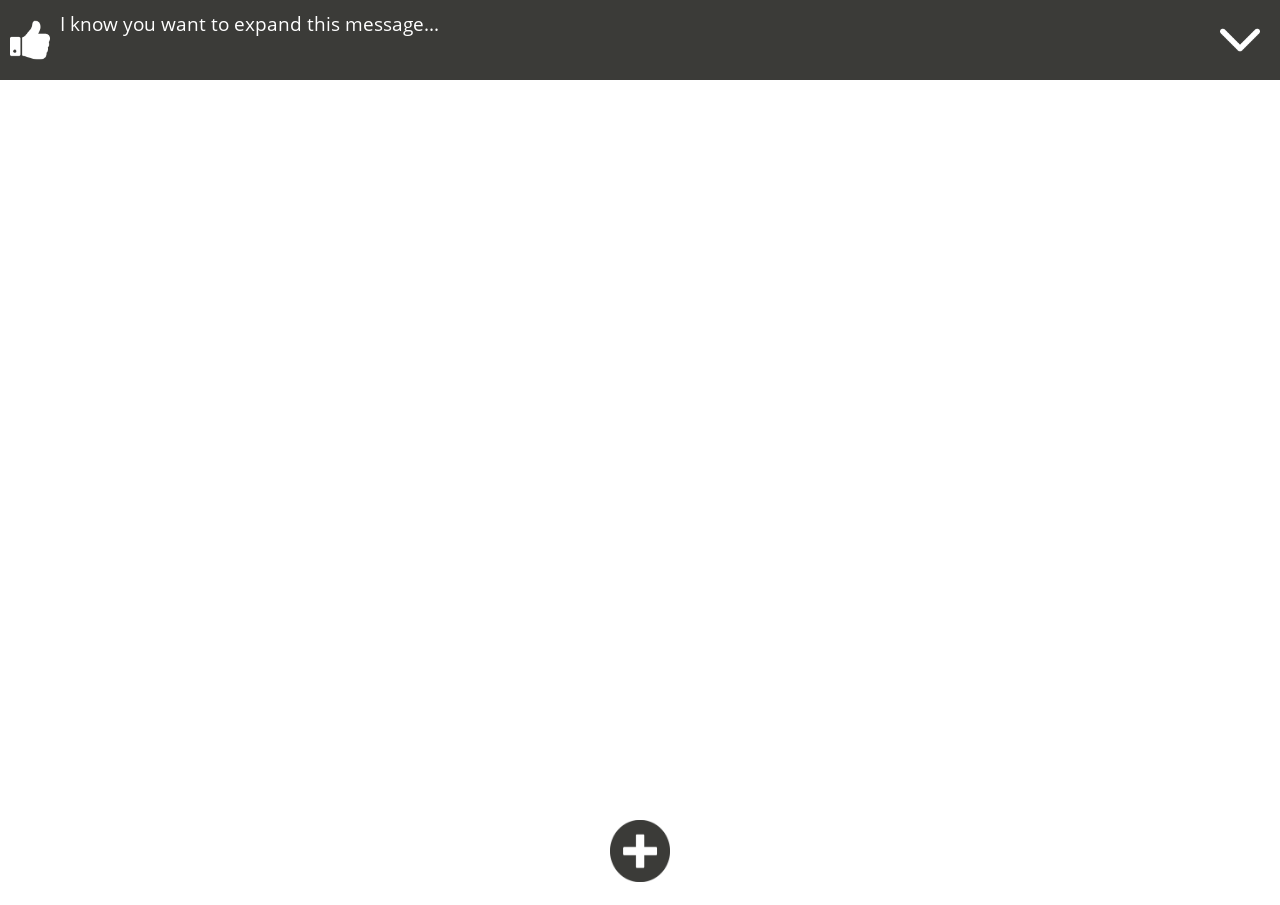
==== appiphany/platforms/android/assets/www/index.html @ f1a944ce "fix markers/scrolling, add android platform" ====
<!DOCTYPE html>
<!--
    Licensed to the Apache Software Foundation (ASF) under one
    or more contributor license agreements.  See the NOTICE file
    distributed with this work for additional information
    regarding copyright ownership.  The ASF licenses this file
    to you under the Apache License, Version 2.0 (the
    "License"); you may not use this file except in compliance
    with the License.  You may obtain a copy of the License at

    http://www.apache.org/licenses/LICENSE-2.0

    Unless required by applicable law or agreed to in writing,
    software distributed under the License is distributed on an
    "AS IS" BASIS, WITHOUT WARRANTIES OR CONDITIONS OF ANY
     KIND, either express or implied.  See the License for the
    specific language governing permissions and limitations
    under the License.
-->
<html>
    <head>
        <meta name="viewport" content="width=device-width, initial-scale=1, maximum-scale=1.0, user-scalable=0">
        <meta http-equiv="content-type" content="text/html; charset=UTF-8" />
        <meta name="author" content="Licence to Code" /> 
        <meta name="description" content="" /> 
        <meta name="keywords" content="" />
        <link rel="shortcut icon" type="image/png" href="" />
        <!--LEAFLET CSS-->
        <link rel="stylesheet" href="http://cdn.leafletjs.com/leaflet-0.7.3/leaflet.css" />
        <!-- PAGE CSS -->
        <link rel="stylesheet" type="text/css" href="css/fonts.css">
        <link rel="stylesheet" type="text/css" href="css/index.css">
        <link href='http://fonts.googleapis.com/css?family=Raleway' rel='stylesheet' type='text/css'>
        <title>Appiphany</title>
    </head>
    <body>
        <div id="control-icon"><img src="img/down.png"></div>
        <div id="banner-layer">
          <div id="banner-thumb"><img src="img/thumb_up.png"></div>
          <div id="message-short">I know you want to expand this message...</div>
        </div>
        <div id="view-message-layer">
          <div class="main-section">
            <div id="thumb-icon" class="main-graphic"><img src="img/thumb_up.png"></div>
            <div id="post-time" class="centered-title">Last posted 30 mins ago</div>
            <div class="speechbox-nub-container">
              <div class="speechbox-nub"><img src="img/speechbox_nub.png"></div>
            </div>
          </div>
          <div class="message-section">
            Lorem ipsum dolor sit amet, consectetur adipiscing elit. Fusce sit amet nisi diam. Maecenas tempus eu metus a elementum. Donec tempus semp.
          </div>
        </div>
        <div id="button-layer">
          <div id="button-add"><img src="img/buttons/add.png"></div>
        </div>
        
        <div id="add-message-layer">
          <div class="main-section" id="profile-main-section">
            <div id="profile-img" class="main-graphic"><img src="img/profiles/profile1.jpg"></div>
            <div id="profile-name" class="centered-title">Mike Christensen</div>
            <div class="speechbox-nub-container">
              <div class="speechbox-nub"><img src="img/speechbox_nub.png"></div>
            </div>
          </div>
          <div class="message-section"  id="profile-message-section">
            <textarea id="message-input" name="message-text" placeholder="What's it like where you are?"></textarea>
          </div>
          <div class="action-section">
            <div id="profile-thumbs">
              <div id="thumb1"><img src="img/thumb_up.png"></div>
              <div id="thumb2"><img src="img/thumb_down.png"></div>
              <div class="clearfix"></div>
            </div>
            <div id="submit-button" class="text-button">MAKE YOUR MARK</div>
          </div>
        </div>
        
        <div id="map-layer"></div>
        
        
        <!-- JQUERY -->
        <script src="http://code.jquery.com/jquery-2.1.1.min.js"></script>
        <!-- LEAFLET JS -->
        <script type="text/javascript" src="http://cdn.leafletjs.com/leaflet-0.7.3/leaflet.js"></script>
        <!-- PAGE JS -->
        <script type="text/javascript" src="js/index.js"></script>
    </body>
</html>
---- appiphany/platforms/android/assets/www/css/fonts.css ----
@font-face {
	font-family: 'Open Sans';
	font-style: normal;
	font-weight: 300;
	src:url('../fonts/OpenSans-Light.woff') format('woff'),
    url('../fonts/OpenSans-Light.ttf') format('ttf');
}

@font-face {
	font-family: 'Open Sans';
	font-style: normal;
	font-weight: 400;
	src:url('../fonts/OpenSans-Regular.woff') format('woff'),
    url('../fonts/OpenSans-Regular.ttf') format('ttf');
}

@font-face {
	font-family: 'Open Sans';
	font-style: normal;
	font-weight: 700;
	src:url('../fonts/OpenSans-Bold.woff') format('woff'),
    url('../fonts/OpenSans-Bold.ttf') format('ttf');
}
/*
@font-face {
	font-family: 'Raleway';
	font-style: normal;
	font-weight: 300;
	src:url('../fonts/Raleway-Light.ttf') format('ttf');
}

@font-face {
	font-family: 'Raleway';
	font-style: normal;
	font-weight: 400;
	src:url('../fonts/Raleway-Regular.ttf') format('ttf');
}

@font-face {
	font-family: 'Raleway';
	font-style: normal;
	font-weight: 700;
	src:url('../fonts/Raleway-Bold.ttf') format('ttf');
}
*/
---- appiphany/platforms/android/assets/www/css/index.css ----
* {
  padding: 0;
  margin: 0;
}
html, body {
  width: 100%;
  height: 100%;
  overflow: hidden;
  font-family: "Open Sans", sans-serif;
  color: #ffffff;
}

img {
  width: 100%;
  height: 100%;
}

.clearfix {
  clear: both;
}

.popup {
  color: #000000;
  width: 150px;
  height: 50px;
  font-family: "Open Sans", sans-serif;
  font-size: 1.2em;
  font-weight: 700;
  overflow: hidden;
}

.popup #profile_img {
  width: 50px;
  height: 50px;
  float: left;
  margin: 0 5px 0 0;
}

.popup #profile_name {
  width: 95px;
  height: 50px;
  float: left;
  line-height: 25px;
}

#map-layer {
  width: 100%;
  height: calc(100% - 75px);  /*75px for banner-layer*/
  /*height: 40%;*/
  position: relative;
  z-index: 0;
}

#banner-layer {
  width: 100%;
  height: 80px;
  background-color: #3b3b38;
  z-index: 100;
}

#banner-thumb {
  width: 40px;
  height: auto;
  margin: 20px 0 0 10px; 
  float: left;
}

#banner-thumb img{
  width: 100%;
  height: 100%;
}

#message-short {
  font-size: 1.2em;
  /*  Width calc:
   *  40px  banner-thumb width
   *  10px  banner-thumb margin
   *  40px  control-icon width
   *  20px  control-icon right offset
   *  10px  message-short margin
   */
  width: calc(100% - 40px - 10px - 40px - 20px - 10px);
  height: calc(100% - 10px);  /*100% - 10px top margin */
  float: left;
  margin: 10px 0 0 10px;
  overflow:hidden;
}

#control-icon {
  position: absolute;
  width: 40px;
  height: auto;
  right: 20px;
  top: 20px;
  z-index: 100;
}

#control-icon img {
  height: 100%;
  width: 100%;
}

#button-layer {
  width: 100%;
  height: 80px;
  position: absolute;
  bottom: 0;
  z-index: 100;
}

#button-add {
  width: 60px;
  height: auto;
  margin: auto auto;
  z-index: 200;
}

#button-add img {
  height: 100%;
  width: 100%;
}

/* message review page */

#view-message-layer {
  display: none;
  width: 100%;
  height: 60%; /*was 60% */
  background-color: #000000;
}

.main-section {
  width: 100%;
  height: 50%;
  background-color: #3b3b38;
  position: relative; /*needed to stick control-icon to bottom*/
  padding: 10px 0 0 0;
}

.main-graphic {
  top: 30px;
  width: 100px;
  height: auto;
  margin: auto auto;
}

.centered-title {
  font-family: "Raleway", sans-serif;
  font-size: 1.2em;
  position: relative;
  top: calc(20px); /*20px for .main-graphic, 10px for itself*/
  width: 100%;
  height: auto;
  margin: auto auto;
  text-align: center;
}

.message-section {
  width: calc(100% - 30px); /*15px padding either side*/
  height: calc(50% - 30px);
  background-color: #ffffff;
  color: #000000;
  font-size: 1.3em;
  font-weight: 500;
  padding: 15px 15px 15px 15px;
  vertical-align: top;
}

.speechbox-nub-container {
  width:100%;
  height: 20px;
  position: absolute;
  bottom: 0;
}

.speechbox-nub {
  margin: auto auto;
  width: 20px;
  height: 20px;
}

/* add new message layer */

#add-message-layer {
  display: none;
  width: 100%;
  height: 100%; /*was 60% */
  background-color: #000000;
}

#profile-message-section , #profile-main-section {
  height: 30%;
}

#profile-name {
  font-size: 2em;
}

#message-input {
  width: 100%;
  height: 100%;
  font-family: "Open Sans", sans-serif;
  font-size: 1em;
  font-weight: 500;
  border: none;
  outline: none;
}

.action-section {
  width: 100%;
  height: 40%;
  background-color: #3b3b38;
}

.profile-thumbs {
  width: 100%;
  height: 50%;
}

#thumb1 {
  width: 80px;
  height: auto;
  float: left;
  margin: 20px 0 0 40px;
}

#thumb2 {
  width: 80px;
  height: auto;
  float: right;
  margin: 20px 40px 0 0;
}

.text-button {
  background-color: #3b3b38;
  border: 2px solid;
  font-family: "Raleway", sans-serif;
  font-size: 1.5em;
  text-align: center;
}
.text-button:hover {
  background-color: #ffffff;
  color: #3b3b38;
}

#submit-button {
  width: 80%;
  height: 80px;
  line-height: 80px;
  margin: 20px auto;
}
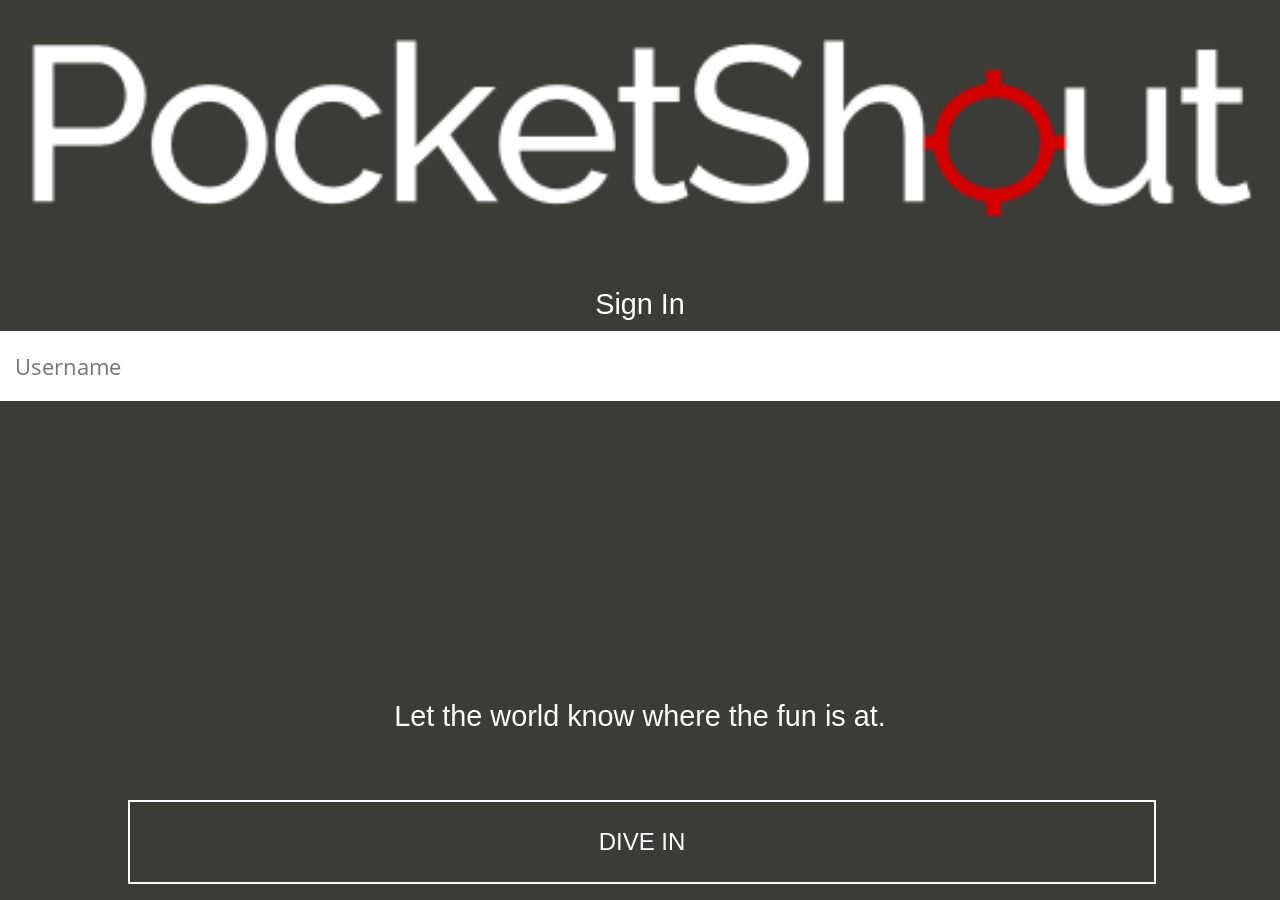
==== commit 398e6024: "stuff" ====
--- a/appiphany/platforms/android/assets/www/index.html
+++ b/appiphany/platforms/android/assets/www/index.html
@@ -21,8 +21,8 @@
     <head>
         <meta name="viewport" content="width=device-width, initial-scale=1, maximum-scale=1.0, user-scalable=0">
         <meta http-equiv="content-type" content="text/html; charset=UTF-8" />
-        <meta name="author" content="Licence to Code" /> 
-        <meta name="description" content="" /> 
+        <meta name="author" content="Licence to Code" />
+        <meta name="description" content="" />
         <meta name="keywords" content="" />
         <link rel="shortcut icon" type="image/png" href="" />
         <!--LEAFLET CSS-->
@@ -30,6 +30,7 @@
         <!-- PAGE CSS -->
         <link rel="stylesheet" type="text/css" href="css/fonts.css">
         <link rel="stylesheet" type="text/css" href="css/index.css">
+        <link rel="stylesheet" type="text/css" href="css/index-responsive.css">
         <link href='http://fonts.googleapis.com/css?family=Raleway' rel='stylesheet' type='text/css'>
         <title>Appiphany</title>
     </head>
@@ -47,14 +48,14 @@
               <div class="speechbox-nub"><img src="img/speechbox_nub.png"></div>
             </div>
           </div>
-          <div class="message-section">
+          <div class="message-section"><div id="message">
             Lorem ipsum dolor sit amet, consectetur adipiscing elit. Fusce sit amet nisi diam. Maecenas tempus eu metus a elementum. Donec tempus semp.
-          </div>
+          </div></div>
         </div>
         <div id="button-layer">
           <div id="button-add"><img src="img/buttons/add.png"></div>
         </div>
-        
+
         <div id="add-message-layer">
           <div class="main-section" id="profile-main-section">
             <div id="profile-img" class="main-graphic"><img src="img/profiles/profile1.jpg"></div>
@@ -75,10 +76,18 @@
             <div id="submit-button" class="text-button">MAKE YOUR MARK</div>
           </div>
         </div>
-        
+
+        <div id="sign-in-layer">
+          <div id="logo"><img src="img/logo_small.png"></div>
+          <div id="sign-in-label" class="title">Sign In</div>
+          <div id="username">
+            <input id="login-input" type="text" placeholder="Username">
+          </div>
+          <div id="slogan" class="title">Let the world know where the fun is at.</div>
+          <div id="signin-button" class="text-button">DIVE IN</div>
+        </div>
+
         <div id="map-layer"></div>
-        
-        
         <!-- JQUERY -->
         <script src="http://code.jquery.com/jquery-2.1.1.min.js"></script>
         <!-- LEAFLET JS -->
--- a/appiphany/platforms/android/assets/www/css/index.css
+++ b/appiphany/platforms/android/assets/www/css/index.css
@@ -44,14 +44,16 @@
 }
 
 #map-layer {
-  width: 100%;
-  height: calc(100% - 75px);  /*75px for banner-layer*/
+  display: none;
+  width: 100%;
+  height: calc(100% - 80px);  /*80px for banner-layer*/
   /*height: 40%;*/
   position: relative;
   z-index: 0;
 }
 
 #banner-layer {
+  display: none;
   width: 100%;
   height: 80px;
   background-color: #3b3b38;
@@ -87,6 +89,7 @@
 }
 
 #control-icon {
+  display: none;
   position: absolute;
   width: 40px;
   height: auto;
@@ -101,6 +104,7 @@
 }
 
 #button-layer {
+  display: none;
   width: 100%;
   height: 80px;
   position: absolute;
@@ -148,7 +152,7 @@
   font-family: "Raleway", sans-serif;
   font-size: 1.2em;
   position: relative;
-  top: calc(20px); /*20px for .main-graphic, 10px for itself*/
+  top: 20px; /*20px for .main-graphic, 10px for itself*/
   width: 100%;
   height: auto;
   margin: auto auto;
@@ -248,4 +252,60 @@
   height: 80px;
   line-height: 80px;
   margin: 20px auto;
+}
+
+
+/*Sign in page*/
+
+.title {
+  font-family: "Raleway", sans-serif;
+  font-size: 1.8em;
+  text-align: center;
+}
+
+#sign-in-layer {
+  color: #ffffff;
+  background-color: #3b3b38;
+  height: 100%;
+}
+
+#logo {
+  margin: 0 0 30px 0;
+  padding: 10px 10px;
+}
+
+#sign-in-label {
+  margin: 0 0 10px 0;
+}
+
+#username {
+  width: 100%;
+  height: 40px;
+}
+#username input {
+  width: 100%;
+  height: 100%;
+  font-family: "Open Sans", sans-serif;
+  font-size: 1.4em;
+  font-weight: 500;
+  border: none;
+  outline: none;
+  padding: 15px 15px 15px 15px;
+}
+
+#slogan {
+  position: absolute;
+  top: calc(100% - 200px);
+  left: 10%;
+  width: 80%;
+  height: 80px;
+}
+
+#signin-button {
+  position: absolute;
+  top: calc(100% - 100px);
+  left: 10%;
+  height: 80px;
+  width: 80%;
+  line-height: 80px;
 }
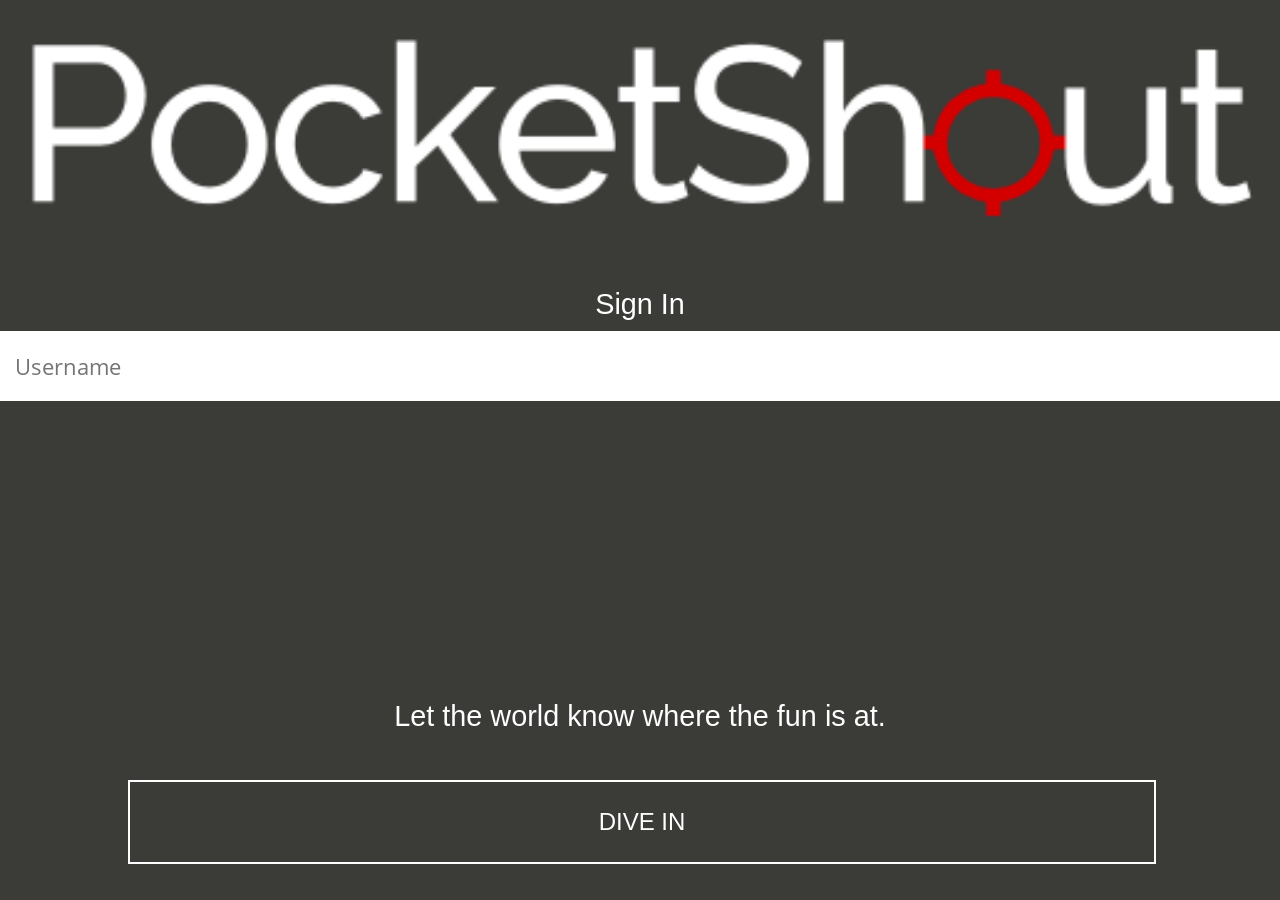
==== commit 6be9678b: "stufgfz" ====
--- a/appiphany/platforms/android/assets/www/index.html
+++ b/appiphany/platforms/android/assets/www/index.html
@@ -92,6 +92,7 @@
         <script src="http://code.jquery.com/jquery-2.1.1.min.js"></script>
         <!-- LEAFLET JS -->
         <script type="text/javascript" src="http://cdn.leafletjs.com/leaflet-0.7.3/leaflet.js"></script>
+        <script src='https://api.tiles.mapbox.com/mapbox.js/plugins/leaflet-heat/v0.1.3/leaflet-heat.js'></script>
         <!-- PAGE JS -->
         <script type="text/javascript" src="js/index.js"></script>
     </body>
--- a/appiphany/platforms/android/assets/www/css/index.css
+++ b/appiphany/platforms/android/assets/www/css/index.css
@@ -13,6 +13,10 @@
 img {
   width: 100%;
   height: 100%;
+}
+
+.leaflet-heatmap-layer {
+  opacity: 0.5;
 }
 
 .clearfix {
@@ -136,6 +140,7 @@
 .main-section {
   width: 100%;
   height: 50%;
+  min-height: 150px;
   background-color: #3b3b38;
   position: relative; /*needed to stick control-icon to bottom*/
   padding: 10px 0 0 0;
@@ -162,6 +167,7 @@
 .message-section {
   width: calc(100% - 30px); /*15px padding either side*/
   height: calc(50% - 30px);
+  min-height: 130px;
   background-color: #ffffff;
   color: #000000;
   font-size: 1.3em;
@@ -251,7 +257,7 @@
   width: 80%;
   height: 80px;
   line-height: 80px;
-  margin: 20px auto;
+  margin: 5px auto 0 auto;
 }
 
 
@@ -303,7 +309,7 @@
 
 #signin-button {
   position: absolute;
-  top: calc(100% - 100px);
+  top: calc(100% - 120px);
   left: 10%;
   height: 80px;
   width: 80%;
--- a/appiphany/platforms/android/assets/www/css/index-responsive.css
+++ b/appiphany/platforms/android/assets/www/css/index-responsive.css
@@ -0,0 +1,74 @@
+@media only screen and (max-width: 320px) {
+  #banner-layer {
+    height: 60px;
+  }
+  #map-layer {
+    height: calc(100% - 60px);  /*80px for banner-layer*/
+  }
+  #banner-thumb {
+    width: 25px;
+  }
+  #message-short {
+    font-size: 1em;
+  }
+  #control-icon {
+    width: 25px;
+  }
+  
+  .title {
+    font-size: 1.4em;
+  }
+  
+  .centered-title {
+    font-size: 1em;
+  }
+  
+  .main-graphic {
+    width: 70px;
+  }
+  
+  .message-section  {
+    font-size: 1em;
+  }
+  
+  #profile-name {
+    font-size: 1.5em;
+    top: 10px;
+  }
+  
+  #profile-message-section  {
+    height: 25%
+  }
+  
+  #thumb1 {
+    width: 50px;
+    margin: 10px 0 0 50px;
+  }
+  
+  #thumb2 {
+    width: 50px;
+    margin: 10px 50px 0 0;
+  }
+  
+  #submit-button {
+    height: 50px;
+    line-height: 50px;
+  }
+}
+
+@media only screen and (max-height: 420px) {
+  #signin-button, #slogan {
+    display: none;
+  }
+  
+  .main-section {
+    height: 150px;
+  }
+  
+}
+
+@media only screen and (max-height: 450px) {
+  #thumb1, #thumb2, #submit-button {
+    display: none;
+  }
+}
